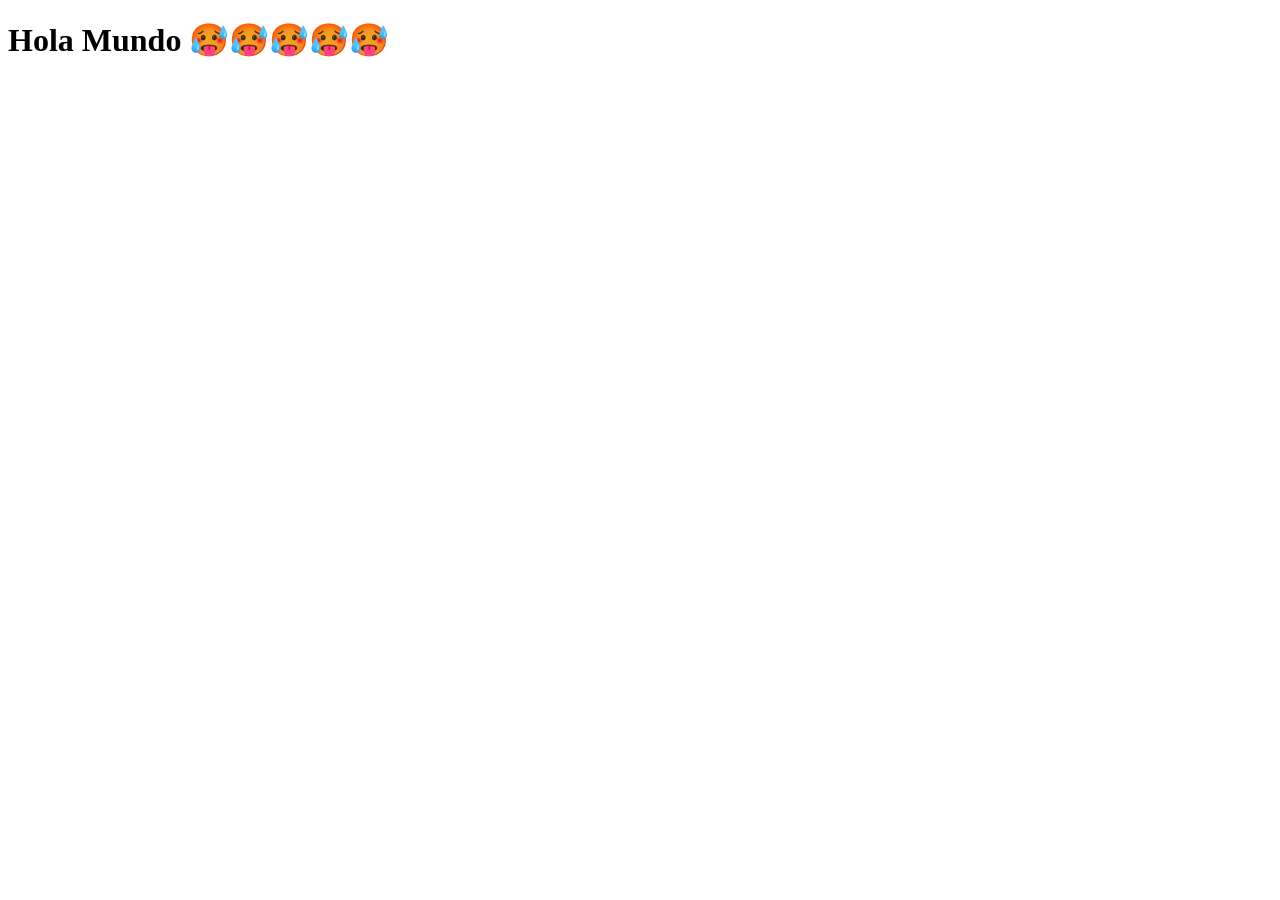
==== Mision_1/Frontent/index.html @ 0f64ff4e "Index V2" ====
<!DOCTYPE html>
<html lang="es ">
<head>
    <meta charset="UTF-8">
    <meta name="viewport" content="width=device-width, initial-scale=1.0">
    <title>🫢🫢🫢🫢🫢</title>
</head>
<body>
    <h1>Hola Mundo 🥵🥵🥵🥵🥵</h1>
    
</body>
</html>
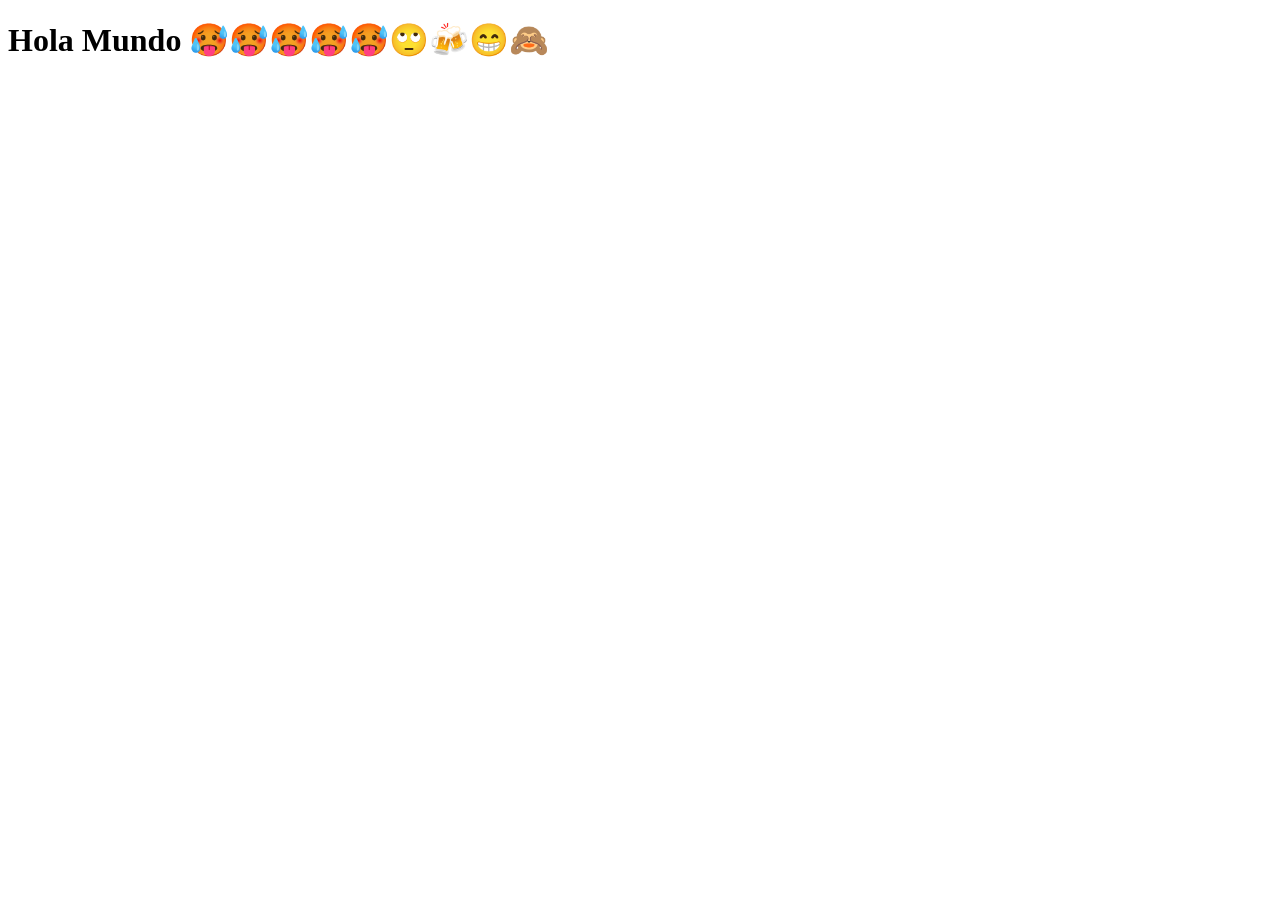
==== commit 8f2b034b: "Add emojis to the heading in index.html" ====
--- a/Mision_1/Frontent/index.html
+++ b/Mision_1/Frontent/index.html
@@ -6,7 +6,7 @@
     <title>🫢🫢🫢🫢🫢</title>
 </head>
 <body>
-    <h1>Hola Mundo 🥵🥵🥵🥵🥵</h1>
+    <h1>Hola Mundo 🥵🥵🥵🥵🥵🙄🍻😁🙈</h1>
     
 </body>
-</html> +</html> 
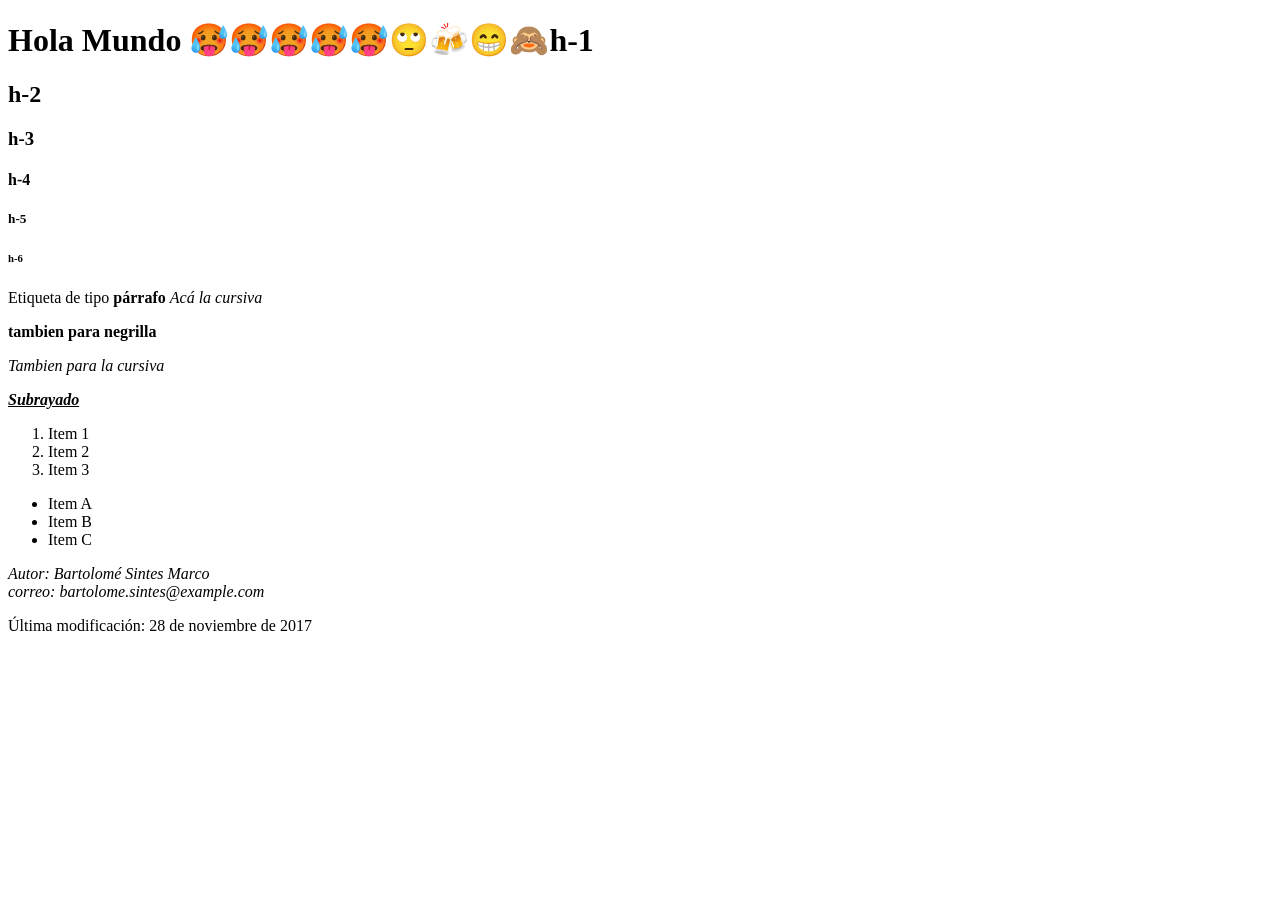
==== commit 26ba4f54: "index V3" ====
--- a/Mision_1/Frontent/index.html
+++ b/Mision_1/Frontent/index.html
@@ -1,12 +1,59 @@
 <!DOCTYPE html>
 <html lang="es ">
+
 <head>
     <meta charset="UTF-8">
     <meta name="viewport" content="width=device-width, initial-scale=1.0">
-    <title>🫢🫢🫢🫢🫢</title>
+    <title>Mi página web</title>
 </head>
+
 <body>
-    <h1>Hola Mundo 🥵🥵🥵🥵🥵🙄🍻😁🙈</h1>
-    
+    <!-- no se puede ver desde la interfaz del usuario -->
+    <!-- comentarios, nos ayudan a documentar nuestro desarrollo -->
+    <h1>Hola Mundo 🥵🥵🥵🥵🥵🙄🍻😁🙈h-1</h1>
+    <h2>h-2</h2>
+    <h3>h-3</h3>
+    <h4>h-4</h4>
+    <h5>h-5</h5>
+    <h6>h-6</h6>
+
+    <p> Etiqueta de tipo <strong>párrafo</strong> <i>Acá la cursiva</i> </p>
+    <p><b>tambien para negrilla</b> </p>
+    <p> <em>Tambien para la cursiva</em> </p>
+    <p> <em> <b> <u>Subrayado</u> </b> </em> </p>
+
+    <!-- <p>
+        1.	Item  
+        2.	Item 
+        3.	Item 
+
+    </p> -->
+
+    <!-- Esxisten 2 tipos de lista  -->
+    <!-- ol ordenared list -->
+
+    <ol>
+        <li>Item 1</li>
+        <li>Item 2</li>
+        <li>Item 3</li>
+    </ol>
+
+    <!-- ul unordered list -->
+
+    <ul>
+        <li>Item A</li>
+        <li>Item B</li>
+        <li>Item C</li>
+    </ul>
+
+    <footer>
+        <address>
+            Autor: Bartolomé Sintes Marco<br>
+            correo: bartolome.sintes@example.com
+        </address>
+
+        <p>Última modificación: 28 de noviembre de 2017</p>
+    </footer>
 </body>
-</html> 
+
+</html>
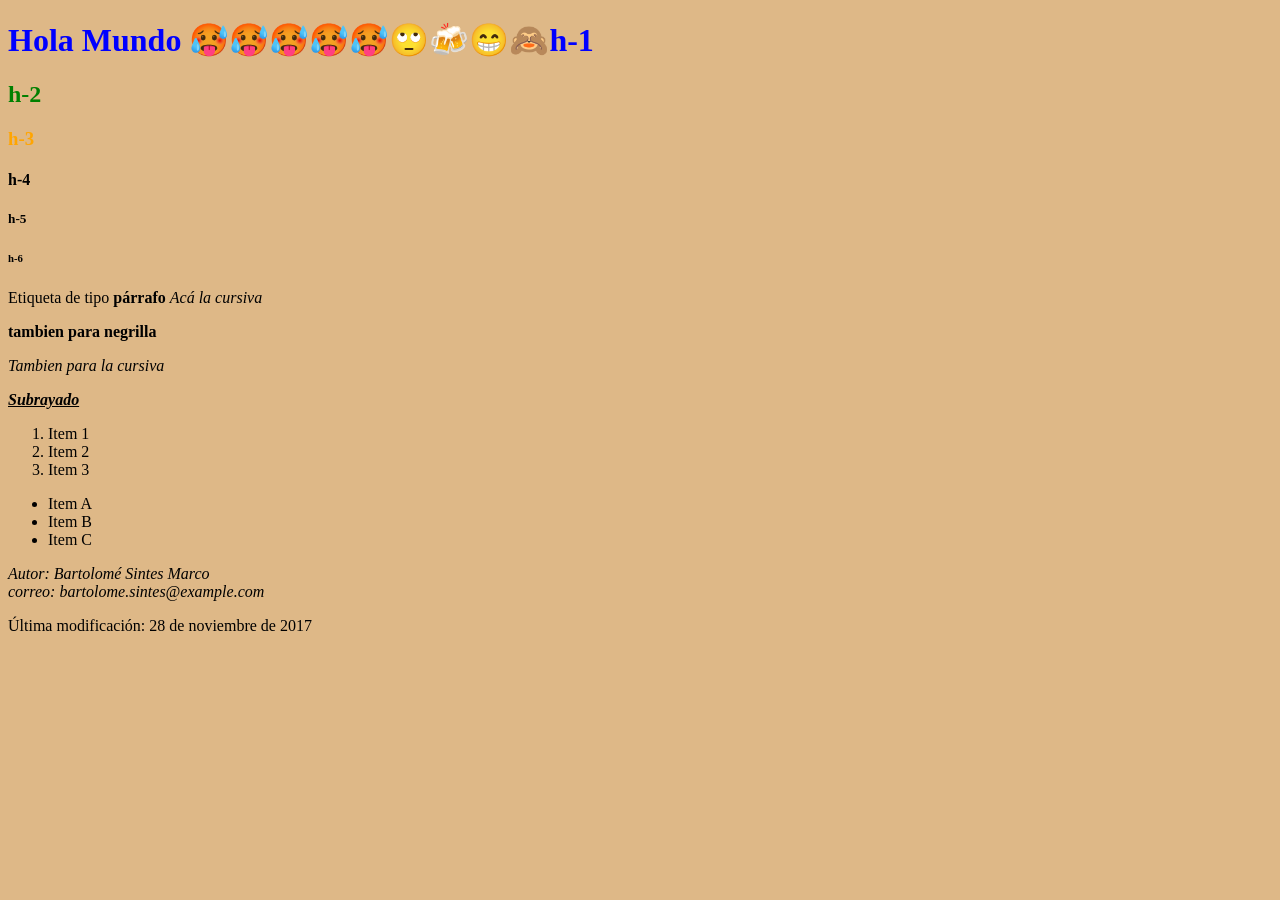
==== commit 082abc15: "V4 Con estilos css" ====
--- a/Mision_1/Frontent/index.html
+++ b/Mision_1/Frontent/index.html
@@ -5,7 +5,9 @@
     <meta charset="UTF-8">
     <meta name="viewport" content="width=device-width, initial-scale=1.0">
     <title>Mi página web</title>
+    <link rel="stylesheet" href="css/style.css">
 </head>
+
 
 <body>
     <!-- no se puede ver desde la interfaz del usuario -->
--- a/Mision_1/Frontent/css/style.css
+++ b/Mision_1/Frontent/css/style.css
@@ -0,0 +1,15 @@
+body {
+    background-color: burlywood;
+}
+
+h1 {
+    color: blue;
+}
+
+h2 {
+    color: green;
+}
+
+h3 {
+    color: orange;
+}
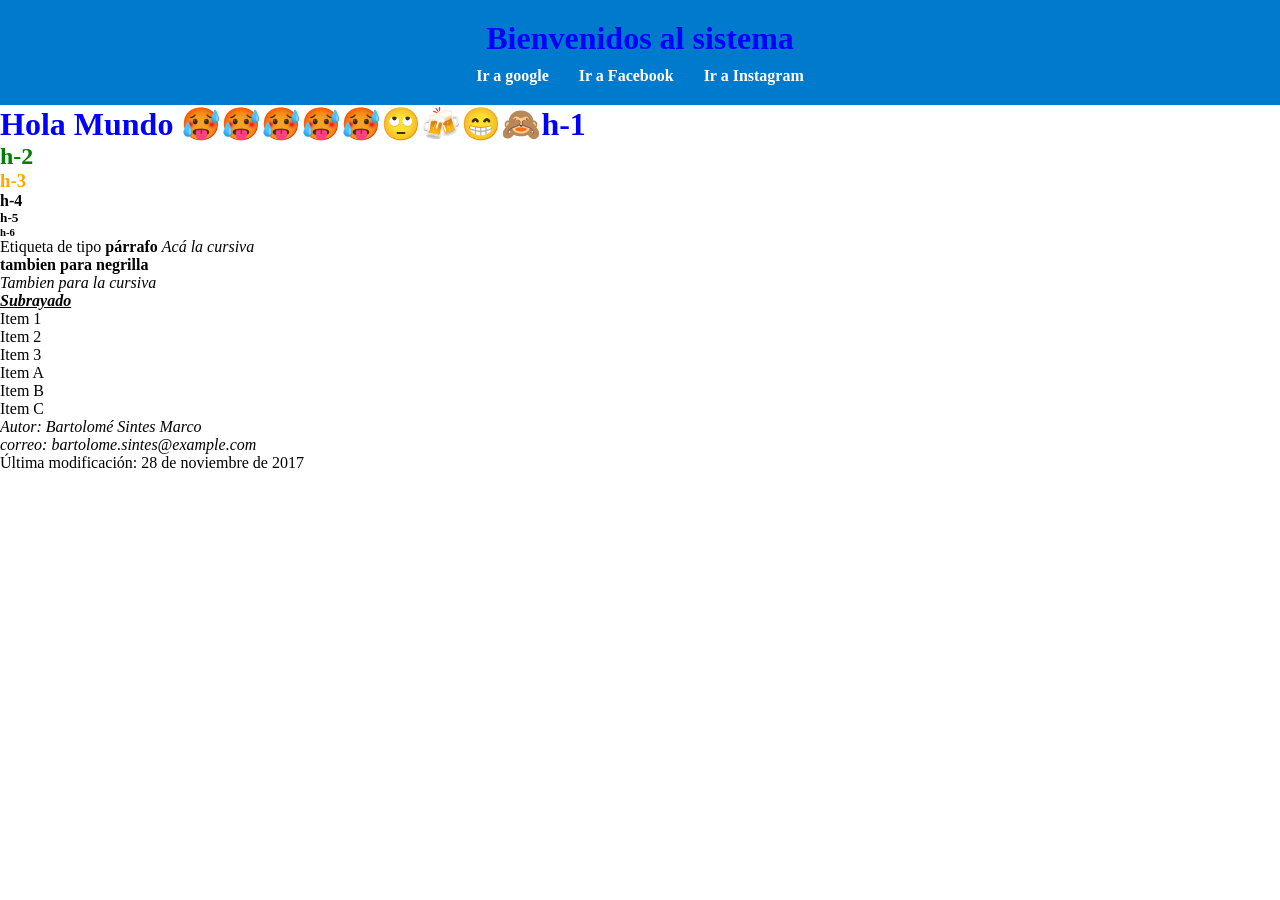
==== commit f0821263: "Profe Julian ok" ====
--- a/Mision_1/Frontent/index.html
+++ b/Mision_1/Frontent/index.html
@@ -10,6 +10,20 @@
 
 
 <body>
+
+    <header>
+        <h1>Bienvenidos al sistema</h1>
+        <nav>
+            <ul>
+                <li><a href="https://google.com" target="_blank"> Ir a google </a></li>
+                <li><a href="https://facebook.com" target="_blank"> Ir a Facebook</a></li>
+                <li><a href="https://instagram.com" target="_blank">Ir a Instagram</a></li>
+            </ul>
+        </nav>
+
+    </header>
+
+
     <!-- no se puede ver desde la interfaz del usuario -->
     <!-- comentarios, nos ayudan a documentar nuestro desarrollo -->
     <h1>Hola Mundo 🥵🥵🥵🥵🥵🙄🍻😁🙈h-1</h1>
--- a/Mision_1/Frontent/css/style.css
+++ b/Mision_1/Frontent/css/style.css
@@ -1,5 +1,34 @@
-body {
+/* body {
     background-color: burlywood;
+} */
+ /* Resetear estilos */
+  *{
+    margin: 0;
+    padding: 0;
+  }
+
+header{
+    background-color: #007acc;
+    color: white;
+    padding: 20px;
+    text-align: center;
+}
+
+nav ul {
+    list-style: none;
+    display: flex;
+    justify-content: center;
+    margin-top: 10px;
+}
+
+nav ul li{
+    margin: 0 15px;
+}
+
+nav ul li a{
+    color: white;
+    text-decoration: none;
+    font-weight: bold;
 }
 
 h1 {
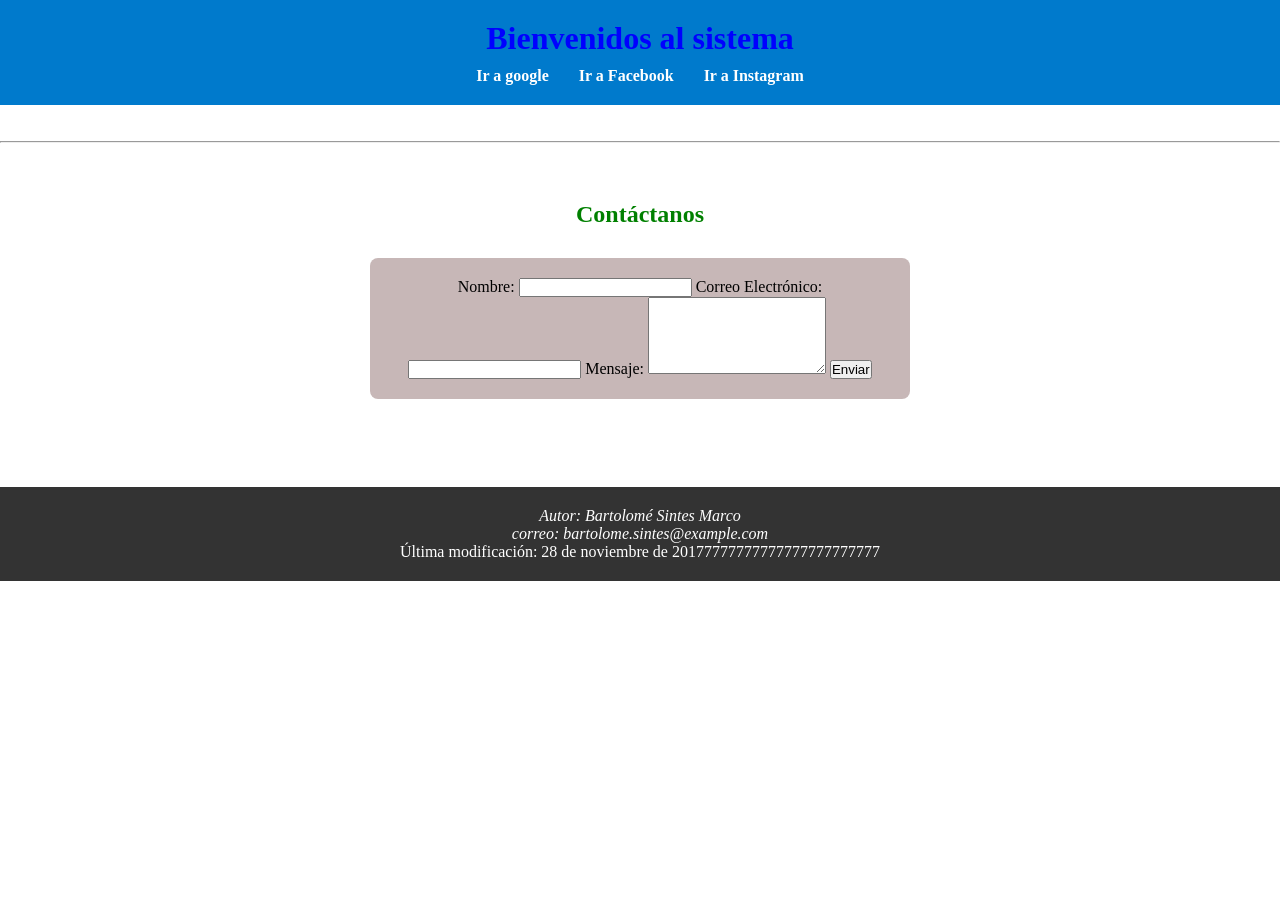
==== commit ba27adc8: "Html Formulario 50% 06-11-25" ====
--- a/Mision_1/Frontent/index.html
+++ b/Mision_1/Frontent/index.html
@@ -22,11 +22,15 @@
         </nav>
 
     </header>
+    <br>
+    <br>
+    <hr>
+    <br>
 
 
     <!-- no se puede ver desde la interfaz del usuario -->
     <!-- comentarios, nos ayudan a documentar nuestro desarrollo -->
-    <h1>Hola Mundo 🥵🥵🥵🥵🥵🙄🍻😁🙈h-1</h1>
+   <!--  <h1>Hola Mundo 🥵🥵🥵🥵🥵🙄🍻😁🙈h-1</h1>
     <h2>h-2</h2>
     <h3>h-3</h3>
     <h4>h-4</h4>
@@ -36,7 +40,7 @@
     <p> Etiqueta de tipo <strong>párrafo</strong> <i>Acá la cursiva</i> </p>
     <p><b>tambien para negrilla</b> </p>
     <p> <em>Tambien para la cursiva</em> </p>
-    <p> <em> <b> <u>Subrayado</u> </b> </em> </p>
+    <p> <em> <b> <u>Subrayado</u> </b> </em> </p> -->
 
     <!-- <p>
         1.	Item  
@@ -48,19 +52,40 @@
     <!-- Esxisten 2 tipos de lista  -->
     <!-- ol ordenared list -->
 
-    <ol>
+    <!-- <ol>
         <li>Item 1</li>
         <li>Item 2</li>
         <li>Item 3</li>
-    </ol>
+    </ol> -->
 
     <!-- ul unordered list -->
 
-    <ul>
+    <!-- <ul>
         <li>Item A</li>
         <li>Item B</li>
         <li>Item C</li>
-    </ul>
+    </ul> -->
+
+    <div class="contenido">
+        <h2>Contáctanos</h2>
+
+        <form action="" class="formulario">
+
+            <label for="nombre">Nombre: </label>
+            <input type="text" id="nombre" reuired>
+    
+            <label for="email">Correo Electrónico: </label>
+            <input type="email" id="email" reuired>
+    
+            <label for="mensaje">Mensaje: </label>
+            <textarea name="mensaje" id="mensaje" rows="5"></textarea>
+    
+            <button>Enviar</button>
+        </form>
+        
+        
+    </div>
+    <br>
 
     <footer>
         <address>
@@ -68,7 +93,7 @@
             correo: bartolome.sintes@example.com
         </address>
 
-        <p>Última modificación: 28 de noviembre de 2017</p>
+        <p>Última modificación: 28 de noviembre de 20177777777777777777777777</p>
     </footer>
 </body>
 
--- a/Mision_1/Frontent/css/style.css
+++ b/Mision_1/Frontent/css/style.css
@@ -41,4 +41,26 @@
 
 h3 {
     color: orange;
+}
+
+/* Estilos footer */
+footer{
+    background-color: #333;
+    color: white;
+    text-align: center;
+    padding: 20px 0;
+    position: relative;
+}
+
+.contenido{
+    padding: 40px;
+    text-align: center;
+}
+
+.formulario{
+    max-width: 500px;
+    margin: 30px auto;
+    background-color: #c7b7b7;
+    padding: 20px;
+    border-radius: 8px;
 }
